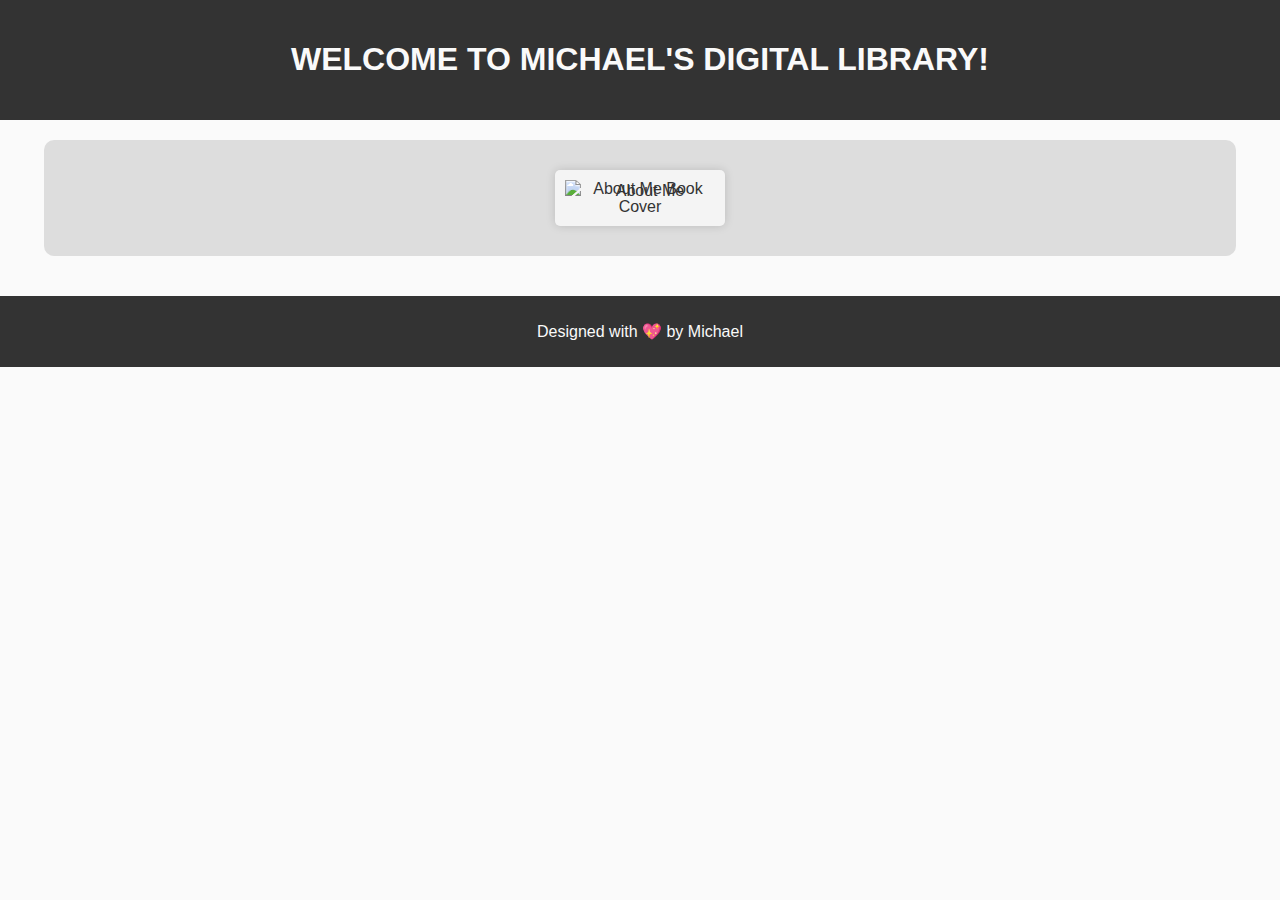
==== index.html @ d6cc18a9 "update draft2" ====
<!DOCTYPE html>
<html>
<head>
    <link rel="stylesheet" type="text/css" href="styles.css">
    <script src="script.js"></script>
</head>
<body>
    <header>
        <h1>Welcome to Michael's Digital Library!</h1>
    </header>
    <main>
        <div id="bookshelf">
            <div class="book" id="about-me" onclick="openBook('about-me')">
                <img src="book_cover.jpg" alt="About Me Book Cover">
                <p>About Me</p>
            </div>
            <!-- add more books here -->
        </div>
        <div id="book-contents">
            <section id="about-me-content" class="book-content hidden">
                <h2>About Me</h2>
                <p>Hi! My name is Michael and I am an aspiring techie!</p>
            </section>
            <!-- add more sections here -->
        </div>
    </main>
    <footer>
        <p>Designed with 💖 by Michael</p>
    </footer>
</body>
</html>
---- styles.css ----
body {
    font-family: Arial, sans-serif;
    background: #fafafa;
    color: #333;
    margin: 0;
    padding: 0;
    display: flex;
    flex-direction: column;
    align-items: center;
    text-align: center;
}

header {
    background: #333;
    color: #fafafa;
    padding: 20px 0;
    width: 100%;
    text-transform: uppercase;
}

main {
    display: flex;
    justify-content: center;
    align-items: center;
    flex-direction: column;
    flex: 1;
    padding: 20px;
    width: 100%;
}

#bookshelf {
    display: flex;
    flex-wrap: wrap;
    justify-content: center;
    padding: 20px;
    background: #ddd;
    border-radius: 10px;
    width: 90%;
    margin-bottom: 20px;
}

.book {
    background: #f4f4f4;
    margin: 10px;
    padding: 10px;
    border-radius: 5px;
    width: 150px;
    box-shadow: 0px 0px 10px 0px rgba(0,0,0,0.15);
    transition: transform 0.3s;
    cursor: pointer;
    position: relative;
}

.book img {
    width: 100%;
}

.book p {
    position: absolute;
    bottom: 10px;
    width: 100%;
}

.book:hover {
    transform: scale(1.1);
}

.book:active {
    animation: pull-book 0.5s forwards;
}

#book-contents {
    width: 90%;
}

.book-content {
    display: none;
    text-align: left;
}

.hidden {
    display: none;
}

footer {
    background: #333;
    color: #fafafa;
    padding: 10px 0;
    width: 100%;
}
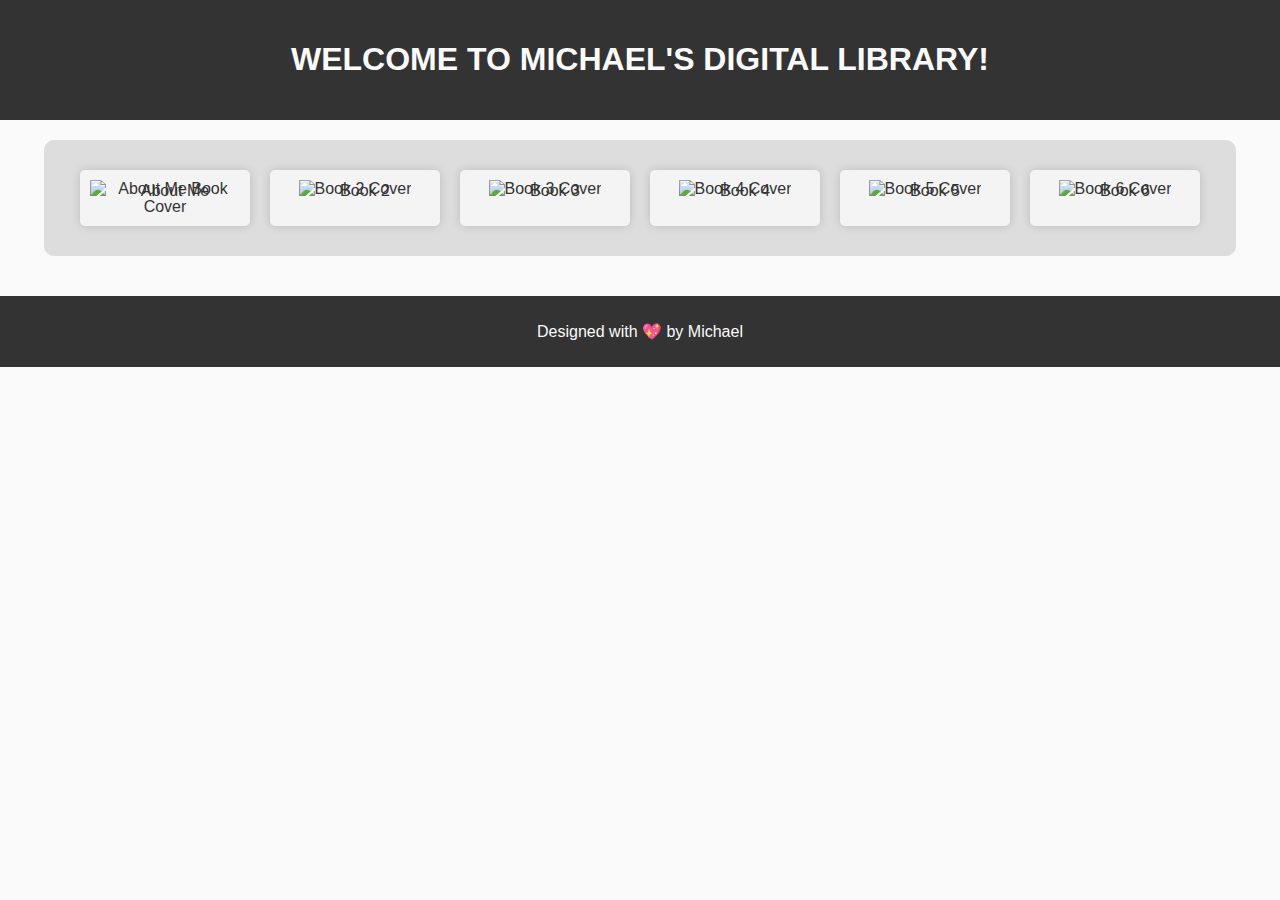
==== commit 2436c777: "adding more books" ====
--- a/index.html
+++ b/index.html
@@ -14,18 +14,58 @@
                 <img src="book_cover.jpg" alt="About Me Book Cover">
                 <p>About Me</p>
             </div>
-            <!-- add more books here -->
+            <!-- new books -->
+            <div class="book" id="book-2" onclick="openBook('book-2')">
+                <img src="book_cover.jpg" alt="Book 2 Cover">
+                <p>Book 2</p>
+            </div>
+            <div class="book" id="book-3" onclick="openBook('book-3')">
+                <img src="book_cover.jpg" alt="Book 3 Cover">
+                <p>Book 3</p>
+            </div>
+            <div class="book" id="book-4" onclick="openBook('book-4')">
+                <img src="book_cover.jpg" alt="Book 4 Cover">
+                <p>Book 4</p>
+            </div>
+            <div class="book" id="book-5" onclick="openBook('book-5')">
+                <img src="book_cover.jpg" alt="Book 5 Cover">
+                <p>Book 5</p>
+            </div>
+            <div class="book" id="book-6" onclick="openBook('book-6')">
+                <img src="book_cover.jpg" alt="Book 6 Cover">
+                <p>Book 6</p>
+            </div>
         </div>
         <div id="book-contents">
             <section id="about-me-content" class="book-content hidden">
                 <h2>About Me</h2>
                 <p>Hi! My name is Michael and I am an aspiring techie!</p>
             </section>
-            <!-- add more sections here -->
+            <!-- new sections -->
+            <section id="book-2-content" class="book-content hidden">
+                <h2>Book 2</h2>
+                <p>This is some filler content for book 2.</p>
+            </section>
+            <section id="book-3-content" class="book-content hidden">
+                <h2>Book 3</h2>
+                <p>This is some filler content for book 3.</p>
+            </section>
+            <section id="book-4-content" class="book-content hidden">
+                <h2>Book 4</h2>
+                <p>This is some filler content for book 4.</p>
+            </section>
+            <section id="book-5-content" class="book-content hidden">
+                <h2>Book 5</h2>
+                <p>This is some filler content for book 5.</p>
+            </section>
+            <section id="book-6-content" class="book-content hidden">
+                <h2>Book 6</h2>
+                <p>This is some filler content for book 6.</p>
+            </section>
         </div>
     </main>
     <footer>
         <p>Designed with 💖 by Michael</p>
     </footer>
 </body>
-</html>
+</html>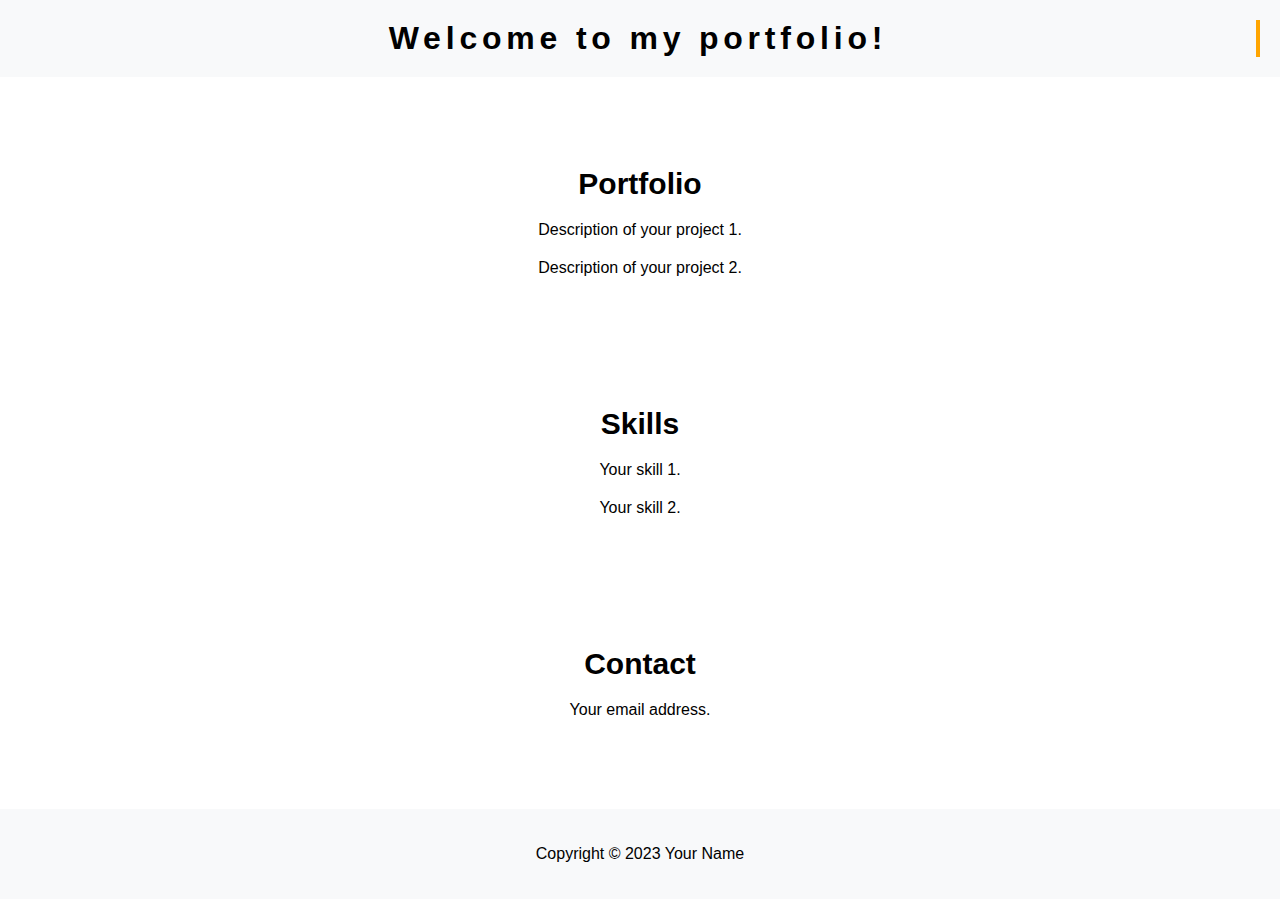
==== commit 38f0b499: "updating this jawn" ====
--- a/index.html
+++ b/index.html
@@ -1,71 +1,77 @@
 <!DOCTYPE html>
 <html>
 <head>
-    <link rel="stylesheet" type="text/css" href="styles.css">
-    <script src="script.js"></script>
+    <title>Your Name - Portfolio</title>
+    <link rel="stylesheet" href="styles.css">
+    <style>
+        .typewriter h1 {
+            overflow: hidden; /* Ensures the content is not revealed until the animation */
+            border-right: .15em solid orange; /* The typwriter cursor */
+            white-space: nowrap; /* Keeps the content on a single line */
+            margin: 0 auto; /* Gives that scrolling effect as the typing happens */
+            letter-spacing: .15em; /* Adjust as needed */
+            animation: typing 3.5s steps(40, end), blink-caret .75s step-end infinite;
+        }
+
+        /* The typing effect */
+        @keyframes typing {
+            from { width: 0 }
+            to { width: 100% }
+        }
+
+        /* The typewriter cursor effect */
+        @keyframes blink-caret {
+            from, to { border-color: transparent }
+            50% { border-color: orange; }
+        }
+
+    </style>
 </head>
 <body>
-    <header>
-        <h1>Welcome to Michael's Digital Library!</h1>
-    </header>
-    <main>
-        <div id="bookshelf">
-            <div class="book" id="about-me" onclick="openBook('about-me')">
-                <img src="book_cover.jpg" alt="About Me Book Cover">
-                <p>About Me</p>
-            </div>
-            <!-- new books -->
-            <div class="book" id="book-2" onclick="openBook('book-2')">
-                <img src="book_cover.jpg" alt="Book 2 Cover">
-                <p>Book 2</p>
-            </div>
-            <div class="book" id="book-3" onclick="openBook('book-3')">
-                <img src="book_cover.jpg" alt="Book 3 Cover">
-                <p>Book 3</p>
-            </div>
-            <div class="book" id="book-4" onclick="openBook('book-4')">
-                <img src="book_cover.jpg" alt="Book 4 Cover">
-                <p>Book 4</p>
-            </div>
-            <div class="book" id="book-5" onclick="openBook('book-5')">
-                <img src="book_cover.jpg" alt="Book 5 Cover">
-                <p>Book 5</p>
-            </div>
-            <div class="book" id="book-6" onclick="openBook('book-6')">
-                <img src="book_cover.jpg" alt="Book 6 Cover">
-                <p>Book 6</p>
-            </div>
+    <div class="header">
+        <div class="typewriter">
+            <h1>Welcome to my portfolio!</h1>
         </div>
-        <div id="book-contents">
-            <section id="about-me-content" class="book-content hidden">
-                <h2>About Me</h2>
-                <p>Hi! My name is Michael and I am an aspiring techie!</p>
-            </section>
-            <!-- new sections -->
-            <section id="book-2-content" class="book-content hidden">
-                <h2>Book 2</h2>
-                <p>This is some filler content for book 2.</p>
-            </section>
-            <section id="book-3-content" class="book-content hidden">
-                <h2>Book 3</h2>
-                <p>This is some filler content for book 3.</p>
-            </section>
-            <section id="book-4-content" class="book-content hidden">
-                <h2>Book 4</h2>
-                <p>This is some filler content for book 4.</p>
-            </section>
-            <section id="book-5-content" class="book-content hidden">
-                <h2>Book 5</h2>
-                <p>This is some filler content for book 5.</p>
-            </section>
-            <section id="book-6-content" class="book-content hidden">
-                <h2>Book 6</h2>
-                <p>This is some filler content for book 6.</p>
-            </section>
-        </div>
-    </main>
-    <footer>
-        <p>Designed with 💖 by Michael</p>
-    </footer>
+    </div>
+
+    <div class="section" id="portfolio">
+        <h1>Portfolio</h1>
+        <p>Description of your project 1.</p>
+        <p>Description of your project 2.</p>
+        <!-- Add more as necessary -->
+    </div>
+
+    <div class="section" id="skills">
+        <h1>Skills</h1>
+        <p>Your skill 1.</p>
+        <p>Your skill 2.</p>
+        <!-- Add more as necessary -->
+    </div>
+
+    <div class="section" id="contact">
+        <h1>Contact</h1>
+        <p>Your email address.</p>
+        <!-- You can also add a contact form here -->
+    </div>
+
+    <div class="footer">
+        <p>Copyright &copy; 2023 Your Name</p>
+    </div>
+
+    <button onclick="topFunction()" id="scrollBtn" title="Go to top">Top</button>
+
+    <script src="script.js"></script>
+    <script>
+        // Smooth scrolling for internal links
+        document.querySelectorAll('a[href^="#"]').forEach(anchor => {
+            anchor.addEventListener('click', function (e) {
+                e.preventDefault();
+
+                document.querySelector(this.getAttribute('href')).scrollIntoView({
+                    behavior: 'smooth'
+                });
+            });
+        });
+    </script>
 </body>
-</html>+</html>
--- a/styles.css
+++ b/styles.css
@@ -1,90 +1,43 @@
 body {
     font-family: Arial, sans-serif;
-    background: #fafafa;
-    color: #333;
     margin: 0;
     padding: 0;
-    display: flex;
-    flex-direction: column;
-    align-items: center;
+    box-sizing: border-box;
+}
+
+.header, .footer {
+    background-color: #f8f9fa;
+    padding: 20px;
     text-align: center;
 }
 
-header {
-    background: #333;
-    color: #fafafa;
-    padding: 20px 0;
-    width: 100%;
-    text-transform: uppercase;
+.section {
+    margin: 50px;
+    padding: 20px;
+    text-align: center;
 }
 
-main {
-    display: flex;
-    justify-content: center;
-    align-items: center;
-    flex-direction: column;
-    flex: 1;
-    padding: 20px;
-    width: 100%;
-}
-
-#bookshelf {
-    display: flex;
-    flex-wrap: wrap;
-    justify-content: center;
-    padding: 20px;
-    background: #ddd;
-    border-radius: 10px;
-    width: 90%;
+.section h1 {
+    font-size: 30px;
     margin-bottom: 20px;
 }
 
-.book {
-    background: #f4f4f4;
-    margin: 10px;
-    padding: 10px;
-    border-radius: 5px;
-    width: 150px;
-    box-shadow: 0px 0px 10px 0px rgba(0,0,0,0.15);
-    transition: transform 0.3s;
-    cursor: pointer;
-    position: relative;
+.section p {
+    margin-bottom: 20px;
 }
 
-.book img {
-    width: 100%;
+#scrollBtn {
+    display: none; /* Hidden by default */
+    position: fixed; /* Fixed/sticky position */
+    bottom: 20px; /* Place the button at the bottom of the page */
+    right: 30px; /* Place the button 30px from the right */
+    z-index: 99; /* Make sure it does not overlap */
+    border: none; /* Remove borders */
+    outline: none; /* Remove outline */
+    background-color: #555; /* Set a background color */
+    color: white; /* Text color */
+    cursor: pointer; /* Add a mouse pointer on hover */
+    padding: 10px; /* Some padding */
+    border-radius: 5px; /* Rounded corners */
+    font-size: 18px; /* Increase font size */
 }
-
-.book p {
-    position: absolute;
-    bottom: 10px;
-    width: 100%;
-}
-
-.book:hover {
-    transform: scale(1.1);
-}
-
-.book:active {
-    animation: pull-book 0.5s forwards;
-}
-
-#book-contents {
-    width: 90%;
-}
-
-.book-content {
-    display: none;
-    text-align: left;
-}
-
-.hidden {
-    display: none;
-}
-
-footer {
-    background: #333;
-    color: #fafafa;
-    padding: 10px 0;
-    width: 100%;
-}
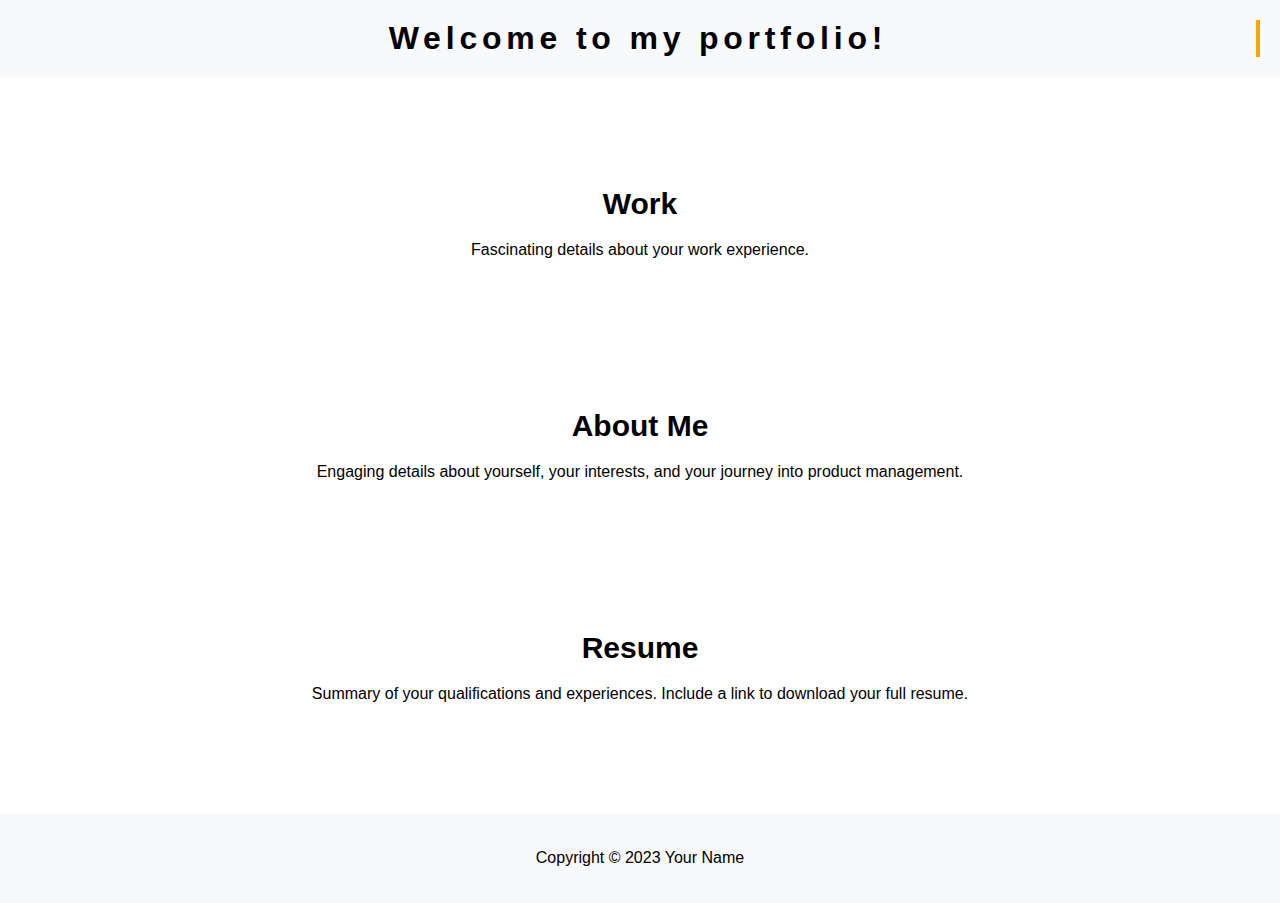
==== commit 621e9cc9: "update that jawn again" ====
--- a/index.html
+++ b/index.html
@@ -5,26 +5,32 @@
     <link rel="stylesheet" href="styles.css">
     <style>
         .typewriter h1 {
-            overflow: hidden; /* Ensures the content is not revealed until the animation */
-            border-right: .15em solid orange; /* The typwriter cursor */
-            white-space: nowrap; /* Keeps the content on a single line */
-            margin: 0 auto; /* Gives that scrolling effect as the typing happens */
-            letter-spacing: .15em; /* Adjust as needed */
+            overflow: hidden;
+            border-right: .15em solid orange; 
+            white-space: nowrap; 
+            margin: 0 auto; 
+            letter-spacing: .15em; 
             animation: typing 3.5s steps(40, end), blink-caret .75s step-end infinite;
         }
 
-        /* The typing effect */
         @keyframes typing {
             from { width: 0 }
             to { width: 100% }
         }
 
-        /* The typewriter cursor effect */
         @keyframes blink-caret {
             from, to { border-color: transparent }
             50% { border-color: orange; }
         }
 
+        .animated-header {
+            animation: fadeIn 2s;
+        }
+
+        @keyframes fadeIn {
+            0% {opacity: 0;}
+            100% {opacity: 1;}
+        }
     </style>
 </head>
 <body>
@@ -34,24 +40,19 @@
         </div>
     </div>
 
-    <div class="section" id="portfolio">
-        <h1>Portfolio</h1>
-        <p>Description of your project 1.</p>
-        <p>Description of your project 2.</p>
-        <!-- Add more as necessary -->
+    <div class="section" id="work">
+        <h1 class="animated-header">Work</h1>
+        <p>Fascinating details about your work experience.</p>
     </div>
 
-    <div class="section" id="skills">
-        <h1>Skills</h1>
-        <p>Your skill 1.</p>
-        <p>Your skill 2.</p>
-        <!-- Add more as necessary -->
+    <div class="section" id="me">
+        <h1 class="animated-header">About Me</h1>
+        <p>Engaging details about yourself, your interests, and your journey into product management.</p>
     </div>
 
-    <div class="section" id="contact">
-        <h1>Contact</h1>
-        <p>Your email address.</p>
-        <!-- You can also add a contact form here -->
+    <div class="section" id="resume">
+        <h1 class="animated-header">Resume</h1>
+        <p>Summary of your qualifications and experiences. Include a link to download your full resume.</p>
     </div>
 
     <div class="footer">
@@ -62,7 +63,6 @@
 
     <script src="script.js"></script>
     <script>
-        // Smooth scrolling for internal links
         document.querySelectorAll('a[href^="#"]').forEach(anchor => {
             anchor.addEventListener('click', function (e) {
                 e.preventDefault();
--- a/styles.css
+++ b/styles.css
@@ -12,7 +12,7 @@
 }
 
 .section {
-    margin: 50px;
+    margin: 70px;  /* Increase vertical spacing */
     padding: 20px;
     text-align: center;
 }
@@ -27,17 +27,17 @@
 }
 
 #scrollBtn {
-    display: none; /* Hidden by default */
-    position: fixed; /* Fixed/sticky position */
-    bottom: 20px; /* Place the button at the bottom of the page */
-    right: 30px; /* Place the button 30px from the right */
-    z-index: 99; /* Make sure it does not overlap */
-    border: none; /* Remove borders */
-    outline: none; /* Remove outline */
-    background-color: #555; /* Set a background color */
-    color: white; /* Text color */
-    cursor: pointer; /* Add a mouse pointer on hover */
-    padding: 10px; /* Some padding */
-    border-radius: 5px; /* Rounded corners */
-    font-size: 18px; /* Increase font size */
+    display: none; 
+    position: fixed;
+    bottom: 20px; 
+    right: 30px;
+    z-index: 99;
+    border: none;
+    outline: none;
+    background-color: #555;
+    color: white;
+    cursor: pointer;
+    padding: 10px;
+    border-radius: 5px;
+    font-size: 18px;
 }
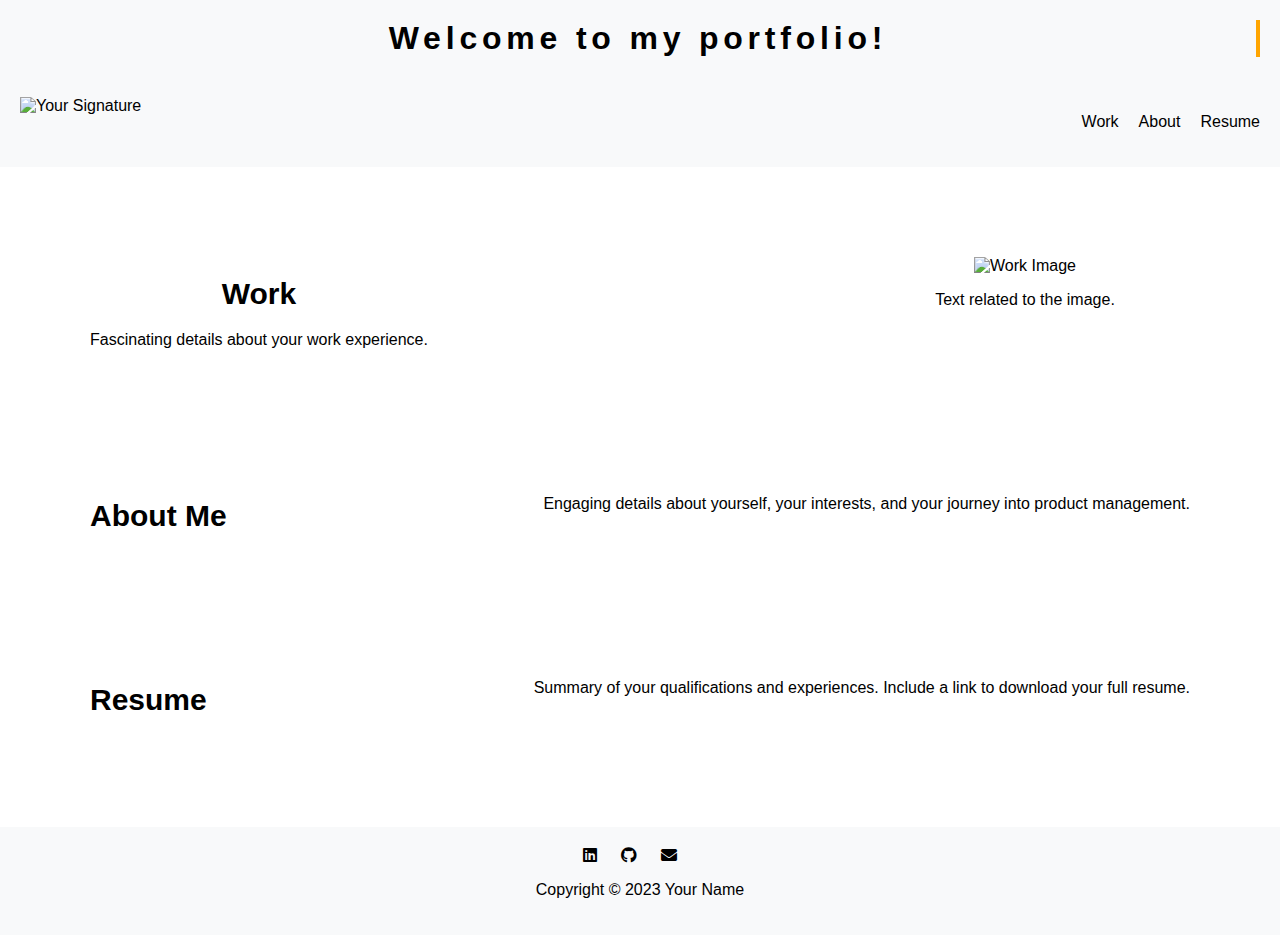
==== commit b5588c88: "updates to that jawnathon" ====
--- a/index.html
+++ b/index.html
@@ -2,6 +2,7 @@
 <html>
 <head>
     <title>Your Name - Portfolio</title>
+    <link rel="stylesheet" href="https://cdnjs.cloudflare.com/ajax/libs/font-awesome/5.15.2/css/all.min.css">
     <link rel="stylesheet" href="styles.css">
     <style>
         .typewriter h1 {
@@ -40,9 +41,26 @@
         </div>
     </div>
 
+    <nav class="navbar">
+        <div class="logo">
+            <img src="signature.png" alt="Your Signature"> <!-- Replace with your image -->
+        </div>
+        <ul class="nav-links">
+            <li><a href="#work">Work</a></li>
+            <li><a href="#me">About</a></li>
+            <li><a href="#resume">Resume</a></li>
+        </ul>
+    </nav>
+
     <div class="section" id="work">
-        <h1 class="animated-header">Work</h1>
-        <p>Fascinating details about your work experience.</p>
+        <div class="content">
+            <h1 class="animated-header">Work</h1>
+            <p>Fascinating details about your work experience.</p>
+        </div>
+        <div class="image-container">
+            <img src="work_image.png" alt="Work Image"> <!-- Replace with your image -->
+            <p>Text related to the image.</p>
+        </div>
     </div>
 
     <div class="section" id="me">
@@ -56,6 +74,9 @@
     </div>
 
     <div class="footer">
+        <a href="https://www.linkedin.com/in/your_username/" class="footer-link" target="_blank"><i class="fab fa-linkedin"></i></a>
+        <a href="https://github.com/your_username" class="footer-link" target="_blank"><i class="fab fa-github"></i></a>
+        <a href="mailto:your.email@example.com" class="footer-link"><i class="fas fa-envelope"></i></a>
         <p>Copyright &copy; 2023 Your Name</p>
     </div>
 
@@ -74,4 +95,4 @@
         });
     </script>
 </body>
-</html>
+</html>--- a/styles.css
+++ b/styles.css
@@ -12,7 +12,7 @@
 }
 
 .section {
-    margin: 70px;  /* Increase vertical spacing */
+    margin: 50px;
     padding: 20px;
     text-align: center;
 }
@@ -27,9 +27,93 @@
 }
 
 #scrollBtn {
-    display: none; 
+    display: none; /* Hidden by default */
+    position: fixed; /* Fixed/sticky position */
+    bottom: 20px; /* Place the button at the bottom of the page */
+    right: 30px; /* Place the button 30px from the right */
+    z-index: 99; /* Make sure it does not overlap */
+    border: none; /* Remove borders */
+    outline: none; /* Remove outline */
+    background-color: #555; /* Set a background color */
+    color: white; /* Text color */
+    cursor: pointer; /* Add a mouse pointer on hover */
+    padding: 10px; /* Some padding */
+    border-radius: 5px; /* Rounded corners */
+    font-size: 18px; /* Increase font size */
+}
+body {
+    font-family: Arial, sans-serif;
+    margin: 0;
+    padding: 0;
+    box-sizing: border-box;
+}
+
+.navbar {
+    display: flex;
+    justify-content: space-between;
+    background-color: #f8f9fa;
+    padding: 20px;
+}
+
+.navbar .nav-links {
+    list-style: none;
+    display: flex;
+    gap: 20px;
+}
+
+.navbar .nav-links a {
+    text-decoration: none;
+    color: black;
+    transition: color 0.5s;
+}
+
+.navbar .nav-links a:hover {
+    color: orange;
+}
+
+.section {
+    display: flex;
+    justify-content: space-between;
+    margin: 70px;
+    padding: 20px;
+}
+
+.section .image-container {
+    width: 30%;
+}
+
+.section .image-container img {
+    width: 100%;
+}
+
+.section h1 {
+    font-size: 30px;
+    margin-bottom: 20px;
+}
+
+.section p {
+    margin-bottom: 20px;
+}
+
+.footer {
+    text-align: center;
+    background-color: #f8f9fa;
+    padding: 20px;
+}
+
+.footer-link {
+    color: black;
+    margin-right: 20px;
+}
+
+.footer-link:hover {
+    color: orange;
+}
+
+#scrollBtn {
+    display: none;
     position: fixed;
-    bottom: 20px; 
+    bottom: 20px;
     right: 30px;
     z-index: 99;
     border: none;
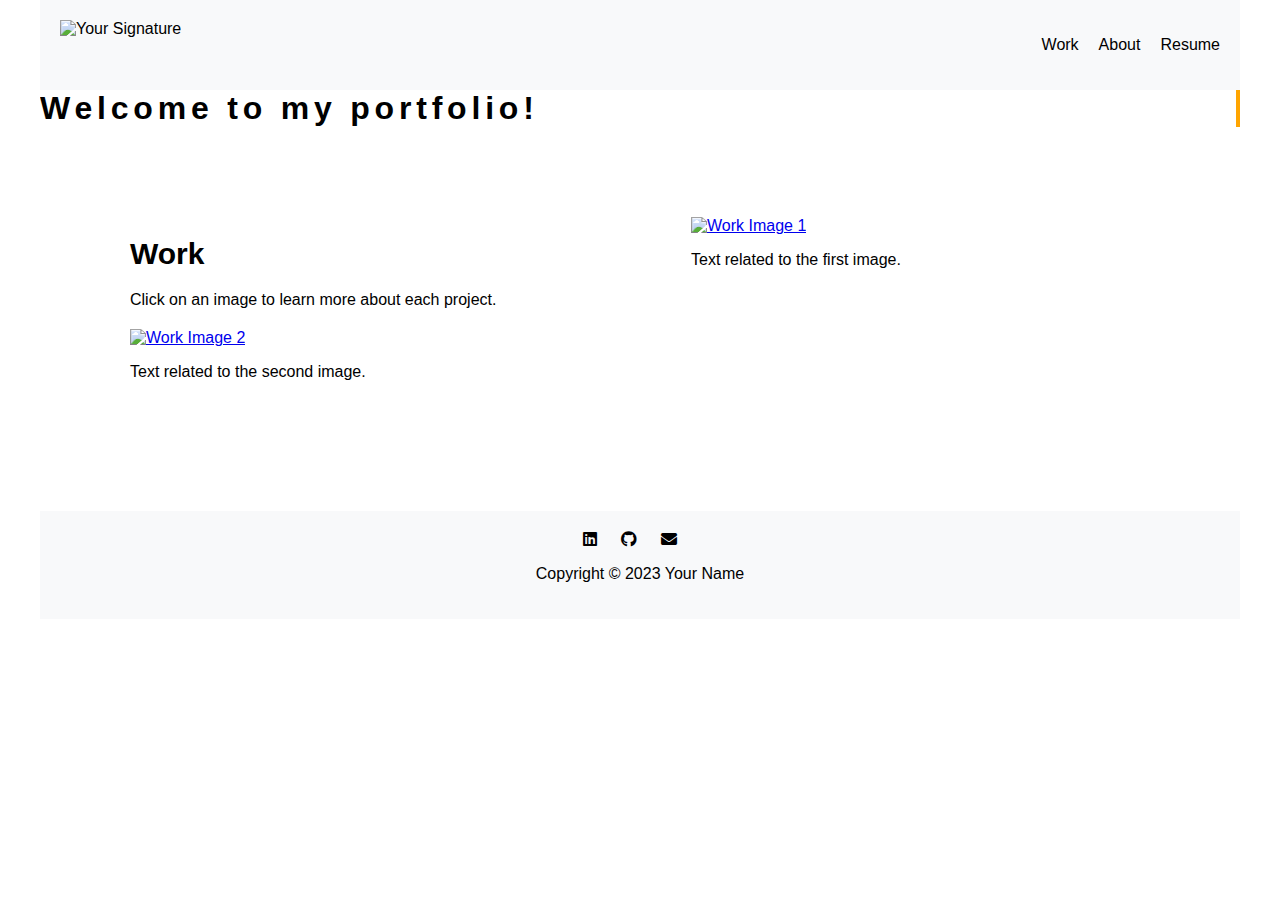
==== commit d3729ec2: "big jawn update" ====
--- a/index.html
+++ b/index.html
@@ -33,44 +33,40 @@
             100% {opacity: 1;}
         }
     </style>
+    <script src="https://ajax.googleapis.com/ajax/libs/jquery/3.5.1/jquery.min.js"></script>
 </head>
 <body>
+    <nav class="navbar">
+        <div class="logo">
+            <img src="signature.png" alt="Your Signature"> <!-- Replace with your image -->
+        </div>
+        <ul class="nav-links">
+            <li><a href="#work">Work</a></li>
+            <li><a href="about.html">About</a></li>
+            <li><a href="resume.html">Resume</a></li>
+        </ul>
+    </nav>
+
     <div class="header">
         <div class="typewriter">
             <h1>Welcome to my portfolio!</h1>
         </div>
     </div>
 
-    <nav class="navbar">
-        <div class="logo">
-            <img src="signature.png" alt="Your Signature"> <!-- Replace with your image -->
-        </div>
-        <ul class="nav-links">
-            <li><a href="#work">Work</a></li>
-            <li><a href="#me">About</a></li>
-            <li><a href="#resume">Resume</a></li>
-        </ul>
-    </nav>
-
     <div class="section" id="work">
         <div class="content">
             <h1 class="animated-header">Work</h1>
-            <p>Fascinating details about your work experience.</p>
+            <p>Click on an image to learn more about each project.</p>
         </div>
         <div class="image-container">
-            <img src="work_image.png" alt="Work Image"> <!-- Replace with your image -->
-            <p>Text related to the image.</p>
+            <a href="project1.html"><img src="work_image1.png" alt="Work Image 1"></a> <!-- Replace with your image -->
+            <p>Text related to the first image.</p>
         </div>
-    </div>
-
-    <div class="section" id="me">
-        <h1 class="animated-header">About Me</h1>
-        <p>Engaging details about yourself, your interests, and your journey into product management.</p>
-    </div>
-
-    <div class="section" id="resume">
-        <h1 class="animated-header">Resume</h1>
-        <p>Summary of your qualifications and experiences. Include a link to download your full resume.</p>
+        <div class="image-container">
+            <a href="project2.html"><img src="work_image2.png" alt="Work Image 2"></a> <!-- Replace with your image -->
+            <p>Text related to the second image.</p>
+        </div>
+        <!-- Add more projects as needed -->
     </div>
 
     <div class="footer">
@@ -79,8 +75,6 @@
         <a href="mailto:your.email@example.com" class="footer-link"><i class="fas fa-envelope"></i></a>
         <p>Copyright &copy; 2023 Your Name</p>
     </div>
-
-    <button onclick="topFunction()" id="scrollBtn" title="Go to top">Top</button>
 
     <script src="script.js"></script>
     <script>
@@ -94,5 +88,6 @@
             });
         });
     </script>
+    <script src="transitions.js"></script>
 </body>
-</html>+</html>
--- a/styles.css
+++ b/styles.css
@@ -3,49 +3,8 @@
     margin: 0;
     padding: 0;
     box-sizing: border-box;
-}
-
-.header, .footer {
-    background-color: #f8f9fa;
-    padding: 20px;
-    text-align: center;
-}
-
-.section {
-    margin: 50px;
-    padding: 20px;
-    text-align: center;
-}
-
-.section h1 {
-    font-size: 30px;
-    margin-bottom: 20px;
-}
-
-.section p {
-    margin-bottom: 20px;
-}
-
-#scrollBtn {
-    display: none; /* Hidden by default */
-    position: fixed; /* Fixed/sticky position */
-    bottom: 20px; /* Place the button at the bottom of the page */
-    right: 30px; /* Place the button 30px from the right */
-    z-index: 99; /* Make sure it does not overlap */
-    border: none; /* Remove borders */
-    outline: none; /* Remove outline */
-    background-color: #555; /* Set a background color */
-    color: white; /* Text color */
-    cursor: pointer; /* Add a mouse pointer on hover */
-    padding: 10px; /* Some padding */
-    border-radius: 5px; /* Rounded corners */
-    font-size: 18px; /* Increase font size */
-}
-body {
-    font-family: Arial, sans-serif;
-    margin: 0;
-    padding: 0;
-    box-sizing: border-box;
+    max-width: 1200px;
+    margin: auto;
 }
 
 .navbar {
@@ -73,13 +32,15 @@
 
 .section {
     display: flex;
+    flex-wrap: wrap;
     justify-content: space-between;
     margin: 70px;
     padding: 20px;
 }
 
 .section .image-container {
-    width: 30%;
+    width: 45%;
+    margin-bottom: 20px;
 }
 
 .section .image-container img {
@@ -109,19 +70,3 @@
 .footer-link:hover {
     color: orange;
 }
-
-#scrollBtn {
-    display: none;
-    position: fixed;
-    bottom: 20px;
-    right: 30px;
-    z-index: 99;
-    border: none;
-    outline: none;
-    background-color: #555;
-    color: white;
-    cursor: pointer;
-    padding: 10px;
-    border-radius: 5px;
-    font-size: 18px;
-}
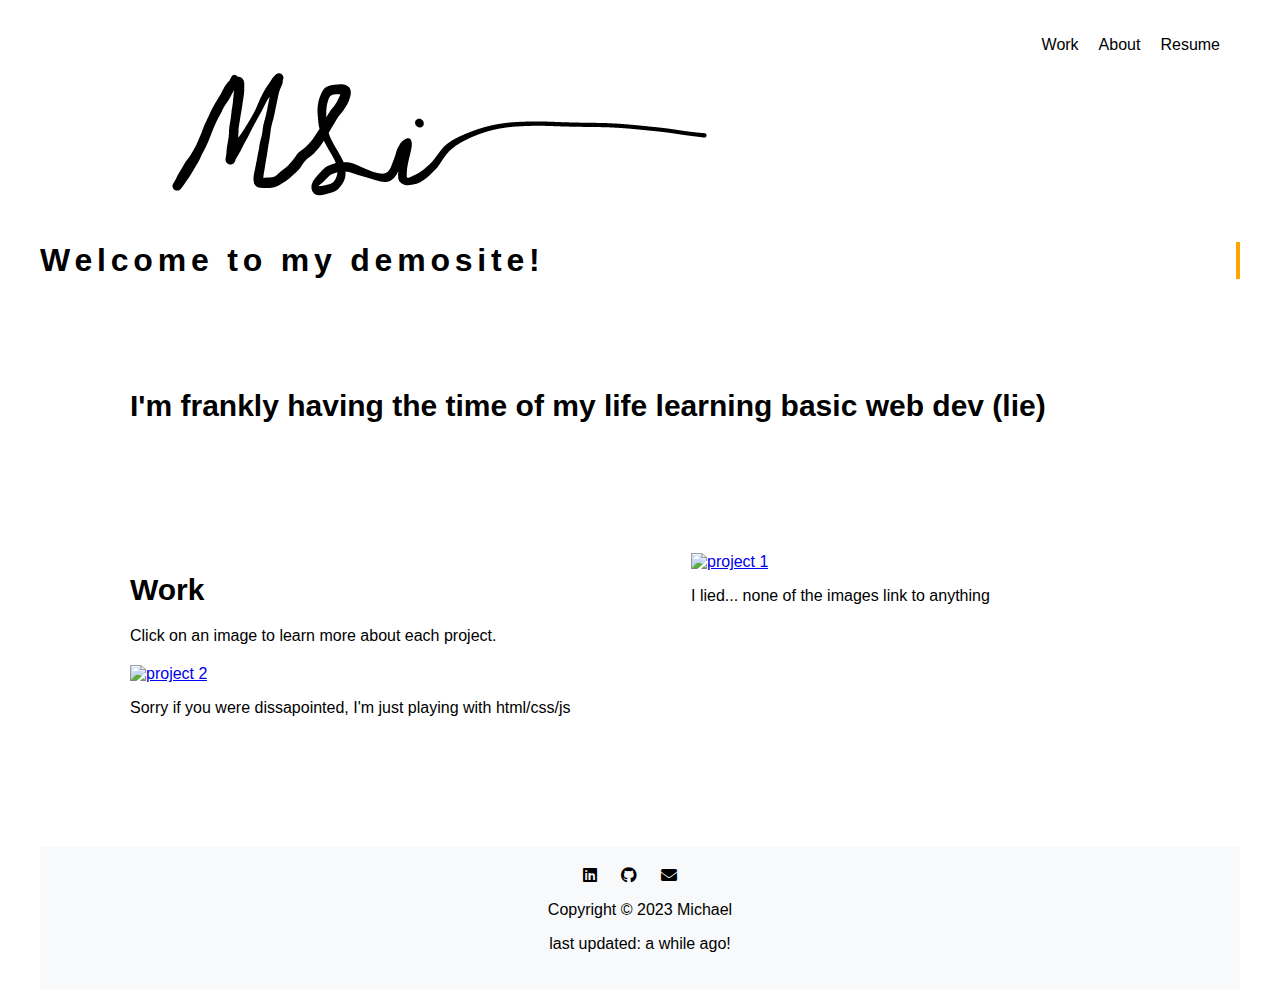
==== commit 35082805: "final" ====
--- a/index.html
+++ b/index.html
@@ -1,7 +1,7 @@
 <!DOCTYPE html>
 <html>
 <head>
-    <title>Your Name - Portfolio</title>
+    <title>Michael - Demo Site</title>
     <link rel="stylesheet" href="https://cdnjs.cloudflare.com/ajax/libs/font-awesome/5.15.2/css/all.min.css">
     <link rel="stylesheet" href="styles.css">
     <style>
@@ -49,8 +49,12 @@
 
     <div class="header">
         <div class="typewriter">
-            <h1>Welcome to my portfolio!</h1>
+            <h1>Welcome to my demosite!</h1>
         </div>
+    </div>
+
+    <div class="section">
+        <h1>I'm frankly having the time of my life learning basic web dev (lie)</h1>
     </div>
 
     <div class="section" id="work">
@@ -59,21 +63,22 @@
             <p>Click on an image to learn more about each project.</p>
         </div>
         <div class="image-container">
-            <a href="project1.html"><img src="work_image1.png" alt="Work Image 1"></a> <!-- Replace with your image -->
-            <p>Text related to the first image.</p>
+            <a href="project1.html"><img src="work_image1.png" alt="project 1"></a> <!-- Replace with your image -->
+            <p>I lied... none of the images link to anything</p>
         </div>
         <div class="image-container">
-            <a href="project2.html"><img src="work_image2.png" alt="Work Image 2"></a> <!-- Replace with your image -->
-            <p>Text related to the second image.</p>
+            <a href="project2.html"><img src="work_image2.png" alt="project 2"></a> <!-- Replace with your image -->
+            <p>Sorry if you were dissapointed, I'm just playing with html/css/js</p>
         </div>
         <!-- Add more projects as needed -->
     </div>
 
     <div class="footer">
-        <a href="https://www.linkedin.com/in/your_username/" class="footer-link" target="_blank"><i class="fab fa-linkedin"></i></a>
-        <a href="https://github.com/your_username" class="footer-link" target="_blank"><i class="fab fa-github"></i></a>
-        <a href="mailto:your.email@example.com" class="footer-link"><i class="fas fa-envelope"></i></a>
-        <p>Copyright &copy; 2023 Your Name</p>
+        <a href="https://www.linkedin.com/in/msli/" class="footer-link" target="_blank"><i class="fab fa-linkedin"></i></a>
+        <a href="https://github.com/mykoal" class="footer-link" target="_blank"><i class="fab fa-github"></i></a>
+        <a href="mailto:msli@sas.upenn.edu" class="footer-link"><i class="fas fa-envelope"></i></a>
+        <p>Copyright &copy; 2023 Michael</p>
+        <p>last updated: a while ago!</p>
     </div>
 
     <script src="script.js"></script>
--- a/styles.css
+++ b/styles.css
@@ -10,7 +10,7 @@
 .navbar {
     display: flex;
     justify-content: space-between;
-    background-color: #f8f9fa;
+    background-color: #ffffff;
     padding: 20px;
 }
 
